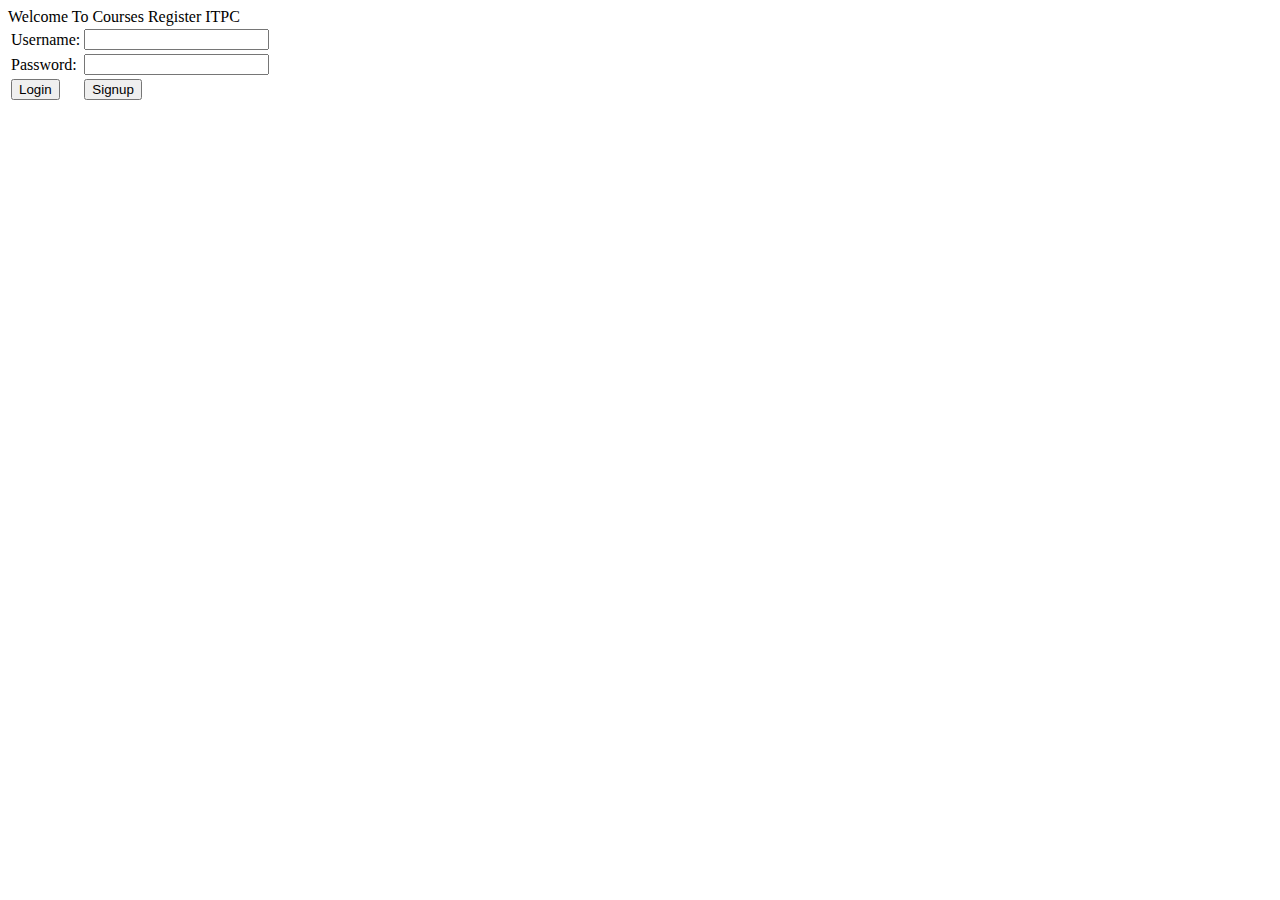
==== index.html @ 13c1d62c "nhien" ====
<!DOCTYPE html PUBLIC "-//W3C//DTD HTML 4.01//EN"
"http://www.w3.org/TR/html4/strict.dtd">

<html xmlns="http://www.w3.org/1999/xhtml" lang="en">
	<head>
		<meta http-equiv="Content-Type" content="text/html; charset=utf-8" />
		<title>CoursesRegister</title>
		<meta name="author" content="NhienTran" />
		<!-- Date: 2017-12-13 -->
	</head>
	<body>
			Welcome To Courses Register ITPC<br>
			<table border="0"> 
				<tr>
				<td>Username:</td>
				<td><input type="text" name="usrname"> </td>
				</tr>
				<tr><td>Password:</td>
				<td><input type="password" name="psw"> </td></tr>
				<td><input type="button" value ="Login"><br></td>
				<td><input type="reset"  value ="Signup"><br></td>
				
				
		</table>		
	
	</body>
</html>
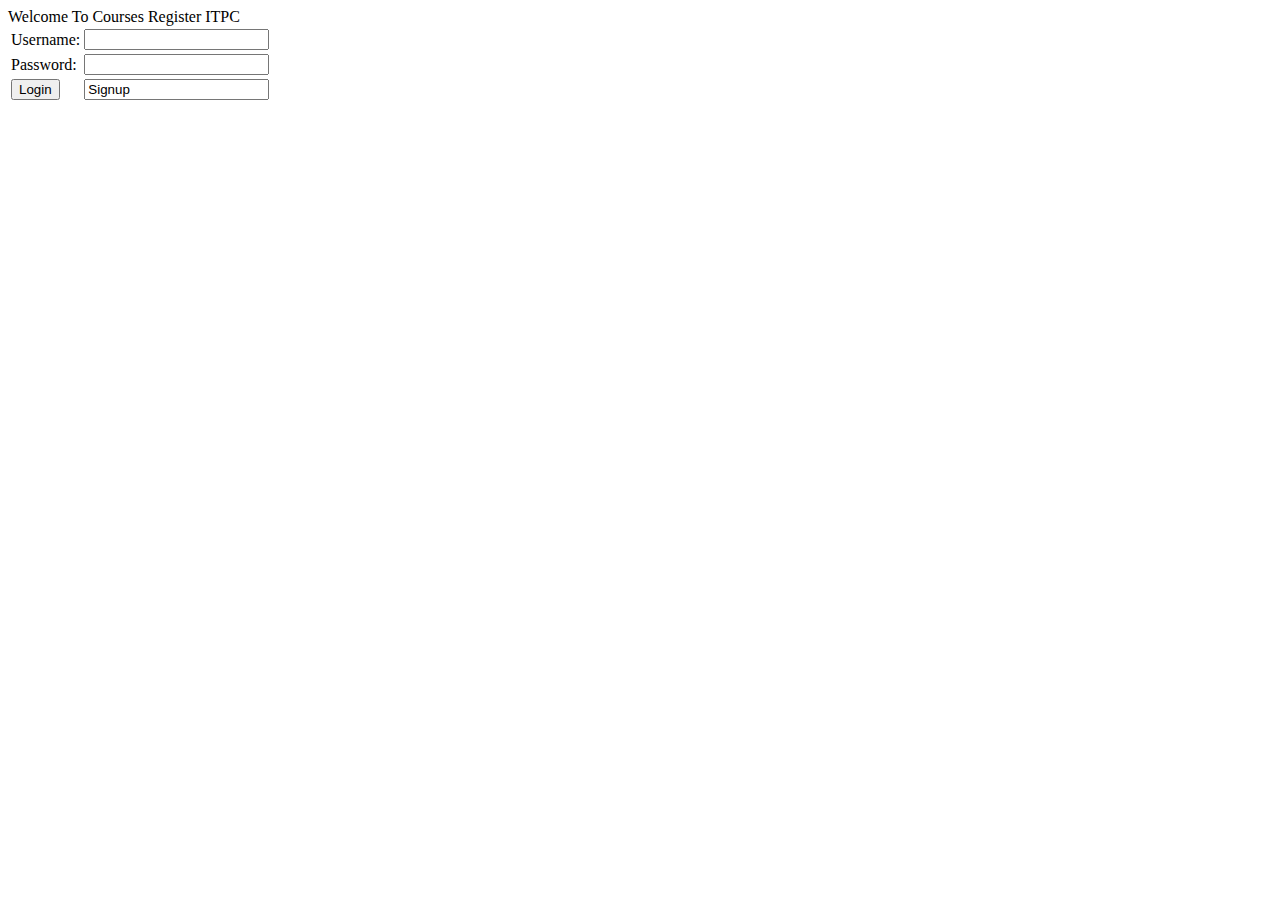
==== commit 9c3aec96: "nhien" ====
--- a/index.html
+++ b/index.html
@@ -18,7 +18,7 @@
 				<tr><td>Password:</td>
 				<td><input type="password" name="psw"> </td></tr>
 				<td><input type="button" value ="Login"><br></td>
-				<td><input type="reset"  value ="Signup"><br></td>
+				<td><input type="text"  value ="Signup"><br></td>
 				
 				
 		</table>		
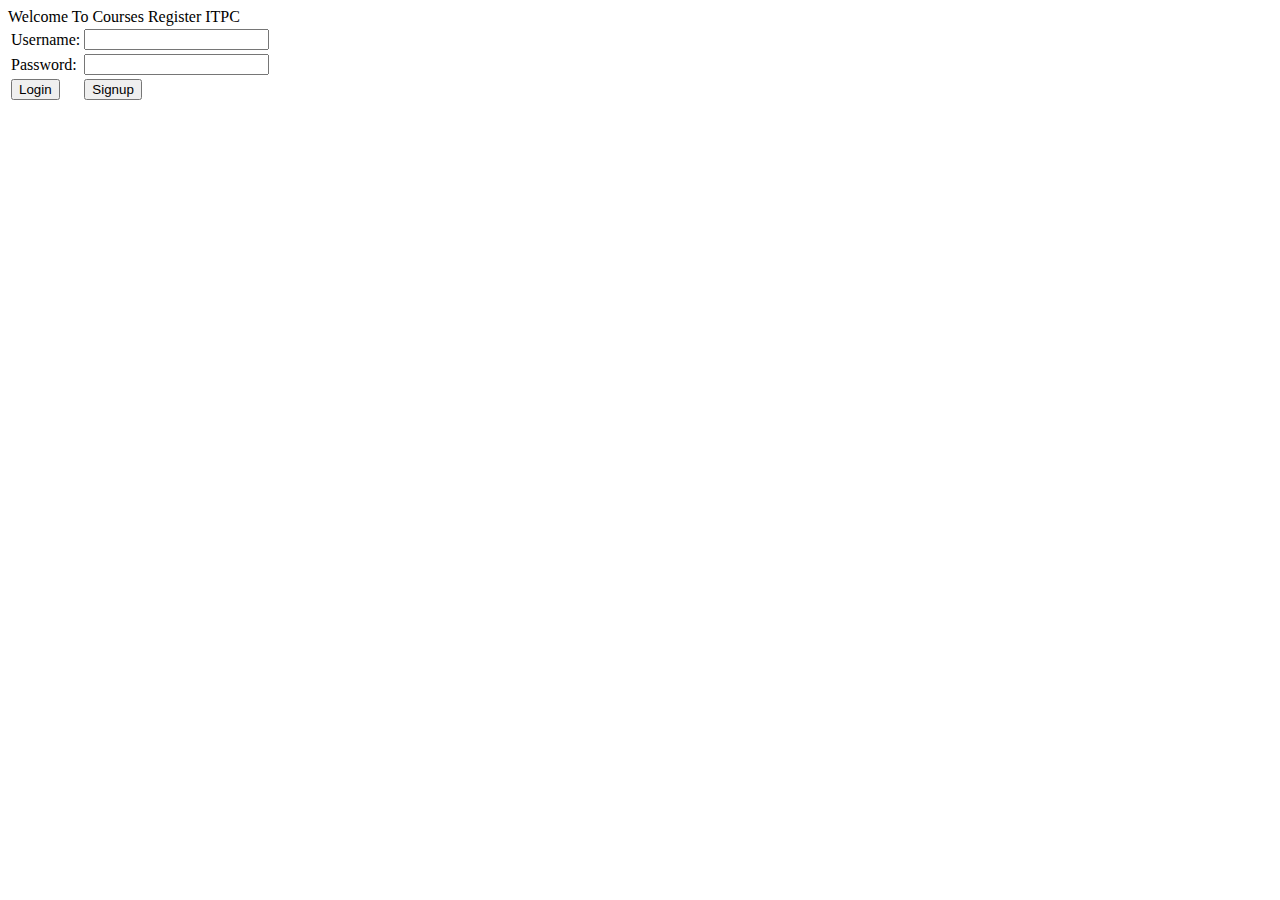
==== commit 5b8b90d0: "nhien" ====
--- a/index.html
+++ b/index.html
@@ -18,7 +18,7 @@
 				<tr><td>Password:</td>
 				<td><input type="password" name="psw"> </td></tr>
 				<td><input type="button" value ="Login"><br></td>
-				<td><input type="text"  value ="Signup"><br></td>
+				<td><input type="button"  value ="Signup"><br></td>
 				
 				
 		</table>		
